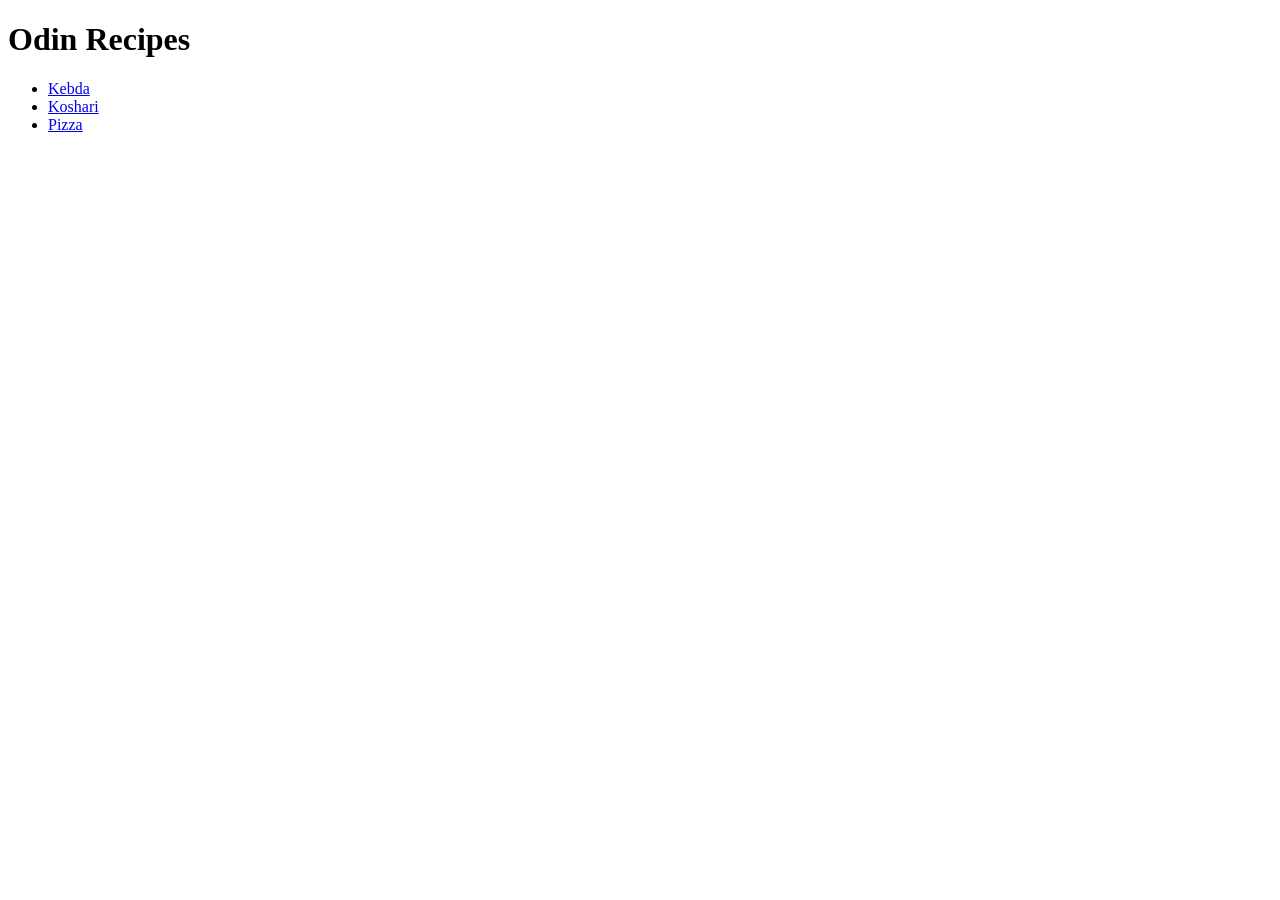
==== index.html @ a80503a5 "set the files of the project" ====
<!DOCTYPE html>
<html lang="en">
<head>
    <meta charset="UTF-8">
    <meta name="viewport" content="width=device-width, initial-scale=1.0">
    <title>Odin Recipes</title>
</head>
<body>
    <h1>Odin Recipes</h1>
    <ul>
        <li><a href="recipes/kebda.html" target="_blank">Kebda</a></li>
        <li><a href="recipes/koshari.html">Koshari</a></li>
        <li><a href="recipes/pizza.html">Pizza</a></li>
    </ul>
</body>
</html>
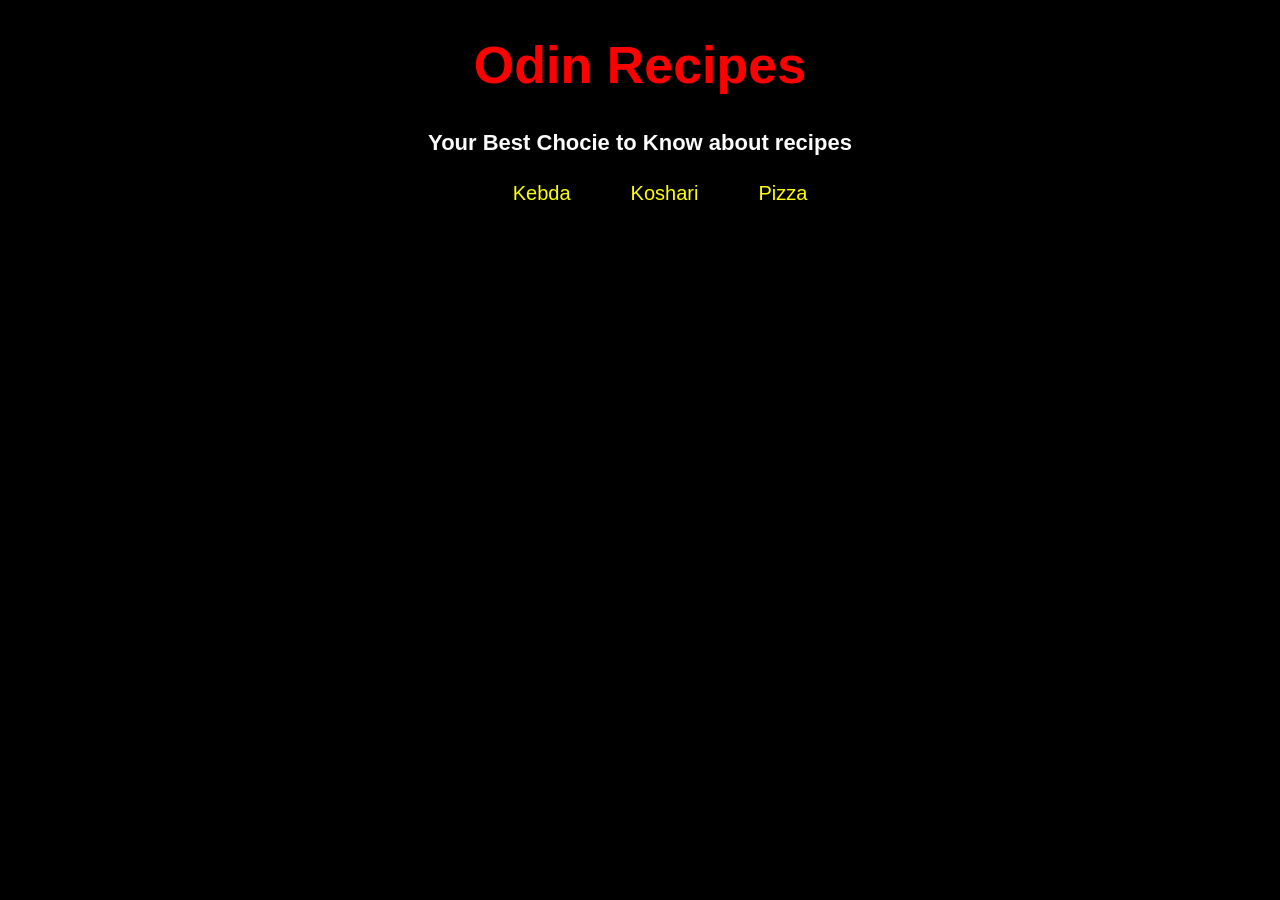
==== commit b7eb5e1c: "adding style.css file to add some beautiful view to our pages" ====
--- a/index.html
+++ b/index.html
@@ -4,10 +4,12 @@
     <meta charset="UTF-8">
     <meta name="viewport" content="width=device-width, initial-scale=1.0">
     <title>Odin Recipes</title>
+    <link rel="stylesheet" href="style.css">
 </head>
 <body>
-    <h1>Odin Recipes</h1>
-    <ul>
+    <h1 class="heading">Odin Recipes</h1>
+    <p id="hero-p">Your Best Chocie to Know about recipes</p>
+    <ul class="list-main"> 
         <li><a href="recipes/kebda.html" target="_blank">Kebda</a></li>
         <li><a href="recipes/koshari.html">Koshari</a></li>
         <li><a href="recipes/pizza.html">Pizza</a></li>
--- a/style.css
+++ b/style.css
@@ -0,0 +1,57 @@
+body{
+    font-family: Arial, Helvetica, sans-serif;
+    background-color: black;
+    color: #f1f0f0;
+}
+.heading{
+    color: red;
+    font-size: 52px;
+    text-align: center;
+}
+
+#hero-p{
+font-weight: bold;
+font-size: 22px;
+color: #fcfcfc;
+text-align: center;
+}
+
+.list-main{
+    font-size: 20px;
+    line-height: 1.5;
+    display: flex;
+    justify-content: center;
+    gap:60px;
+    text-align: center;
+    list-style: none;
+
+}
+
+a{
+    text-decoration: none;
+    color: yellow;
+}
+
+a:hover{
+    color: orangered;
+}
+
+.imgs{
+    width: 300px;
+    margin: 0 auto;
+    display: block;
+}
+
+.content{
+    padding-left: 10px;
+    font-size: 20px;
+    line-height: 1.5;
+}
+
+.back-home{
+    display: block;
+    margin: 0 auto;
+    margin-bottom: 40px;
+    width: 150px;
+
+}
